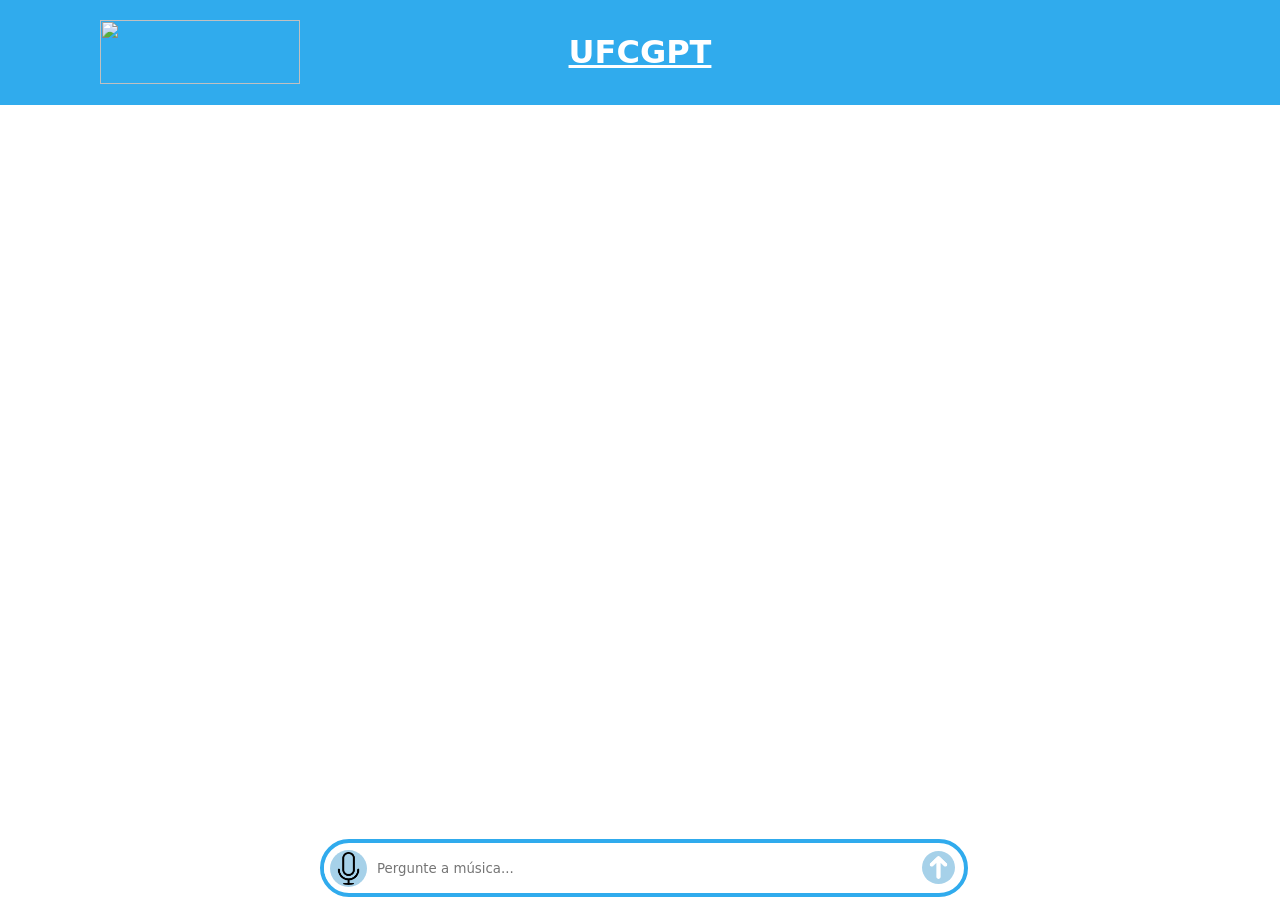
==== src/templates/index.html @ a06b8579 "Adicionando front-end" ====
<!DOCTYPE html>
<html lang="en">
<head>
    <meta charset="UTF-8">
    <meta name="viewport" content="width=device-width, initial-scale=1.0">
    <title>PLN</title>
    <link rel="stylesheet" href="../static/css/index.css">
    <!--<link rel="stylesheet" href="../static/css/index.css">-->

    <script src="https://ajax.googleapis.com/ajax/libs/jquery/3.6.0/jquery.min.js"></script>
    <script>
        $(document).ready(function () {
            $('#chat_form').on('submit', function (event) {
                event.preventDefault();
                var userMessage = $('#user_input').val();
                $('#user_input').val(''); // Limpa o campo de input após o envio
                if (userMessage.trim() !== '') {
                    addUserMessage(userMessage);
                    sendMessage(userMessage);
                }
            });
        });

        let synth = window.speechSynthesis;
        let isSpeaking = false;

        // Função para ler texto
        function speak(msg) {
            if (isSpeaking) {
                synth.cancel();
                isSpeaking = false;
            } else {
                const utterance = new SpeechSynthesisUtterance(msg);
                utterance.lang = 'pt-BR';
                utterance.pitch = 1;
                utterance.rate = 1;
                
                const voices = synth.getVoices();
                utterance.voice = voices[1]; // Escolher voz

                synth.speak(utterance);
                isSpeaking = true;
            }
        }

        // Função que adiciona a mensagem do usuário
        function addUserMessage(message) {
            var userMessageBlock = `
                <div class="user">
                    <div class="user__name">
                        <p>Você:</p>
                    </div>
                    <p class="user__response">${message}</p>
                </div>`;
            $('.chat__container').append(userMessageBlock);
            scrollToBottom();
        }

        // Função que adiciona a mensagem do bot
        function addBotMessage() {
            var botMessageBlock = `
                <div class="bot">
                    <div class="bot__container">
                        <img src="{{ url_for('static', filename='images/file.png') }}" alt="" class="bot__img">
                        <div class="bot__response">
                            <div class="bot__name">
                                <p>LMChatv1.0:</p>
                            </div>
                            <p class="bot__name__response">Bot is typing...</p>
                            <div class="bot_options">
                                <button class="audio-button">
                                    <img src="../static/images/audio.png" />
                                </button>
                            </div>  
                        </div>
                    </div>
                </div>`;
            $('.chat__container').append(botMessageBlock);
            scrollToBottom();
        }

        // Função que envia a mensagem e manipula a resposta do bot
        function sendMessage(message) {
            addBotMessage();
            $.ajax({
                type: 'POST',
                url: '/chat',
                timeout: 60000,
                data: { user_input: message },
                success: function (response) {
                    $('.bot__name__response').last().text(response.response); // Atualiza a última resposta
                    const cleanedResponse = (response.response.trim()).replace(/['"]/g, '');
                    $('.audio-button').last().attr("onClick", `speak('${cleanedResponse}')`);
                    scrollToBottom();
                },
                error: function (jqXHR, textStatus, errorThrown) {
                    if (textStatus === 'timeout') {
                        $('.bot__name__response').last().text('Desculpe, o tempo de espera foi excedido.');
                    } else {
                        $('.bot__name__response').last().text('Desculpe, algo deu errado.');
                    } 
                    console.log(textStatus)
                }
            });
        }

        // Função para manter o scroll no fim do chat
        function scrollToBottom() {
            $('.chat').animate({ scrollTop: $('.chat')[0].scrollHeight }, 200);
        }

        let isRecording = false;
        let mediaRecorder;
        let audioChunks = [];

        // Função para iniciar a gravação de áudio
        function startRecording() {
            navigator.mediaDevices.getUserMedia({ audio: true })
            .then(stream => {
                mediaRecorder = new MediaRecorder(stream);
                mediaRecorder.start();
                console.log("Gravação iniciada");

                mediaRecorder.ondataavailable = event => {
                    audioChunks.push(event.data);
                };

                mediaRecorder.onstop = () => {
                    const audioBlob = new Blob(audioChunks, { type: 'audio/wav' });
                    const audioUrl = URL.createObjectURL(audioBlob);
                    const audio = new Audio(audioUrl);
                    audio.play(); 
                    audioChunks = []; 
                };
            });
        }

        // Função para parar a gravação de áudio
        function stopRecording() {
            if (mediaRecorder) {
                mediaRecorder.stop();
                console.log("Gravação parada");
        
                mediaRecorder.onstop = () => {
                    const audioBlob = new Blob(audioChunks, { type: 'audio/wav' });
                    audioChunks = []; // Limpa o array para a próxima gravação
        
                    // Enviar o áudio para o servidor Flask
                    const formData = new FormData();
                    formData.append('file', audioBlob, 'recording.wav'); // Nome do arquivo

                    $.ajax({
                        type: 'POST',
                        url: '/voice-to-text',
                        data: formData,
                        processData: false,
                        contentType: false,
                        success: function (data) {
                            const transcription = data.transcription;
                            if (transcription) {
                                addUserMessage(transcription);
                                sendMessage(transcription);
                            }
                        },
                        error: function () {
                            console.error("Erro ao enviar o áudio:", error);
                        }
                    });
                };
            }
        }
        
        function changeImage(button) {
            console.log("Ok");
            const img = button.querySelector('img');
            const inputQuery = document.getElementsByClassName('query')[0]; 

            if (img.src.includes('microphone.png')) {
                img.src = '../static/images/audio.png'; 
                img.style.backgroundColor = "#30ABED";
                inputQuery.disabled = true;
                
                inputQuery.style.backgroundColor = "white";
                startRecording();
            } else {
                img.src = '../static/images/microphone.png'; 
                img.style.backgroundColor = "#a6d1e9";
                inputQuery.disabled = false; 
                stopRecording();
            }
        }

    </script>
</head>
<body>
    <header>
        <img src="./static/images/logo_ufcg.png"/>
        <h1>UFCGPT</h1>
    </header>
    
    <section>
        <article class="chat">
            <div class="chat__container">

            </div>
        </article>

        <form id="chat_form" class="query__container" method="post">
            <div class="input_container">
                <input type="text" id="user_input" class="query" autocomplete="off" placeholder="Pergunte a música..."/>
                <button class="send" type="submit">
                    <img src="../static/images/arrow_icon.png"/>
                </button>
            </div>
            <button class="record" onClick="changeImage(this)">
                <img src="../static/images/microphone.png" id="recordImage"/>
            </button>
        </form>
    </section>
</body>
</html>
---- src/static/css/index.css ----
* {
    margin: 0;
    font-family: ui-sans-serif, -apple-system, system-ui, Segoe UI, Helvetica, Apple Color Emoji, Arial, sans-serif, Segoe UI Emoji, Segoe UI Symbol;
}

header {
    width: 100%;
    height: 60px;
    display: grid;
    grid-template-columns: 100px 1fr 1.5fr 1fr 100px;
    grid-template-areas: ". ufcg-logo pln-text . .";
    justify-content: center;
    padding: 20px 0px;
    border-bottom: 5px solid #30ABED;
    background-color: #30ABED;
}

@media (max-width: 1200px) {
    header {
        grid-template-columns: repeat(2, 1fr);
        grid-template-areas: "ufcg-logo pln-text .";
    }
}

@media (max-width: 600px) {
    header {
        grid-template-columns: 1fr;
        grid-template-areas: "pln-text";
    }

    header img {
        display: none;
    }
}

header img {
    height: 64px;
    width: 200px;
    grid-area: ufcg-logo;
}

header h1 {
    width: 100%;
    display: flex;
    align-items: center;
    justify-content: center;
    grid-area: pln-text;
    text-decoration: underline;
    color: white; 
}

body {
    width: 100%;
    height: 100vh;
    position: relative;
}

section {
    display: grid;
    grid-template-columns: 1fr 2fr 1fr;
    grid-template-rows: calc(100vh - 166px) 40px;
    grid-template-areas: ". chat chat" ". query .";
}

@media (max-width: 1200px) {
    section {
        grid-template-columns: 1fr;
        grid-template-areas: "chat" "query";

    }
}

.query__container {
    grid-area: query;
    width: 100%;
    height: 50px;
    display: flex;
    align-items: center;
    border: 4px solid #30ABED;
    flex-direction: row-reverse;
    border-radius: 30px;
}

.query {
    width: calc(100% - 30px);
    padding: 0px 15px;
    height: 40px;
    border: 0;
    border-radius: 0px 0px 0px 0px;
    padding: 1px;
}

.query:focus {
    outline: none;
    border: 0px;
}

.chat {
    width: 100%;
    grid-area: chat;
    height: calc(100% - 20px);
    display: flex;
    flex-direction: column;
    gap: 10px;
    overflow-y: scroll;
    padding-top: 10px;
    display: grid;
    grid-template-columns: 2fr 1fr;
    grid-template-areas: "chat-container .";
}

@media (max-width: 1200px) {
    .chat {
        grid-template-columns: 1fr;
    }
} 

.chat__container {
    grid-area: chat-container;
    width: 100%;
    display: flex;
    flex-direction: column;
}

.user {
    width: 60%;
    margin-left: calc(40% - 40px);
    margin-bottom: 20px;
    background-color: #F4F4F4;
    padding: 20px;
    border-radius: 10px;
}

.bot {
    width: 60%;
}

@media (max-width: 800px) {
    .bot {
        width: 100%;
    }
}

.bot__container {
    width: 100%;
    display: flex;
    flex-direction: row;
}

.bot__img {
    width: 50px;
    height: 50px;
    grid-area: bot-img;
    border-radius: 30px;
}

.bot__response {
    width: 100%;
    grid-area: bot-response;
    padding: 20px 10px;
}

.bot__name {
    width: 100%;
    display: flex;
    flex-direction: column;
    justify-content: center;
}

.bot__name__response {
    width: 100%;
    flex-wrap: wrap;
    padding: 20px 0px;
}

.user__response {
    width: 100%;
    align-items: flex-end;
    flex-wrap: wrap;
    margin-top: 20px;
}

.user__name {
    width: 100%;
    display: flex;
    flex-direction: column;
    justify-content: center;
}

.user__name p {
    font-weight: bold;
}

.bot__name p {
    font-weight: bold;
}

.input_container {
    width: calc(100% - 25px);
    display: flex;
    flex-direction: row;
    justify-content: space-between;
    border-radius: 40px;
    padding: 5px;
}

.send {
    border-radius: 0px 20px 20px 0px;
    background-color: white;
    border: 10px;
    cursor: pointer;
}

.record {
    border-radius: 20px 0px 0px 20px;
    background-color: white;
    border: 10px;
    cursor: pointer;
    display: flex;
    align-items: center;
    justify-content: center;
}

.send img {
    width: 33px;
    height: 33px;
    transform: rotate(270deg);
    background-color: #a6d1e9;
    border-radius: 25px;
    margin-top: 2px;
    margin-right: -2px;
}

.record img {
    width: 33x;
    height: 33px;
    background-color: #a6d1e9;
    border-radius: 25px;
    margin-right: -2px;
    padding: 2px;
}

.send img:hover {
    background-color: #30ABED;
}

.record img:hover {
    background-color: #30ABED;
}

.bot_options {
    width: 100%;
    height: 30px;
    display: flex;
    flex-direction: row;
    gap: 6px;
}

.bot_options button {
    width: 30px;
    height: 30px;
    display: flex;
    justify-content: center;
    align-items: center;
    border: 0px;
    background-color: white;
    cursor: pointer;
}

.bot_options button img {
    width: 100%;
    height: 100%;
    object-fit: contain;
}
---- src/static/css/index.css ----
* {
    margin: 0;
    font-family: ui-sans-serif, -apple-system, system-ui, Segoe UI, Helvetica, Apple Color Emoji, Arial, sans-serif, Segoe UI Emoji, Segoe UI Symbol;
}

header {
    width: 100%;
    height: 60px;
    display: grid;
    grid-template-columns: 100px 1fr 1.5fr 1fr 100px;
    grid-template-areas: ". ufcg-logo pln-text . .";
    justify-content: center;
    padding: 20px 0px;
    border-bottom: 5px solid #30ABED;
    background-color: #30ABED;
}

@media (max-width: 1200px) {
    header {
        grid-template-columns: repeat(2, 1fr);
        grid-template-areas: "ufcg-logo pln-text .";
    }
}

@media (max-width: 600px) {
    header {
        grid-template-columns: 1fr;
        grid-template-areas: "pln-text";
    }

    header img {
        display: none;
    }
}

header img {
    height: 64px;
    width: 200px;
    grid-area: ufcg-logo;
}

header h1 {
    width: 100%;
    display: flex;
    align-items: center;
    justify-content: center;
    grid-area: pln-text;
    text-decoration: underline;
    color: white; 
}

body {
    width: 100%;
    height: 100vh;
    position: relative;
}

section {
    display: grid;
    grid-template-columns: 1fr 2fr 1fr;
    grid-template-rows: calc(100vh - 166px) 40px;
    grid-template-areas: ". chat chat" ". query .";
}

@media (max-width: 1200px) {
    section {
        grid-template-columns: 1fr;
        grid-template-areas: "chat" "query";

    }
}

.query__container {
    grid-area: query;
    width: 100%;
    height: 50px;
    display: flex;
    align-items: center;
    border: 4px solid #30ABED;
    flex-direction: row-reverse;
    border-radius: 30px;
}

.query {
    width: calc(100% - 30px);
    padding: 0px 15px;
    height: 40px;
    border: 0;
    border-radius: 0px 0px 0px 0px;
    padding: 1px;
}

.query:focus {
    outline: none;
    border: 0px;
}

.chat {
    width: 100%;
    grid-area: chat;
    height: calc(100% - 20px);
    display: flex;
    flex-direction: column;
    gap: 10px;
    overflow-y: scroll;
    padding-top: 10px;
    display: grid;
    grid-template-columns: 2fr 1fr;
    grid-template-areas: "chat-container .";
}

@media (max-width: 1200px) {
    .chat {
        grid-template-columns: 1fr;
    }
} 

.chat__container {
    grid-area: chat-container;
    width: 100%;
    display: flex;
    flex-direction: column;
}

.user {
    width: 60%;
    margin-left: calc(40% - 40px);
    margin-bottom: 20px;
    background-color: #F4F4F4;
    padding: 20px;
    border-radius: 10px;
}

.bot {
    width: 60%;
}

@media (max-width: 800px) {
    .bot {
        width: 100%;
    }
}

.bot__container {
    width: 100%;
    display: flex;
    flex-direction: row;
}

.bot__img {
    width: 50px;
    height: 50px;
    grid-area: bot-img;
    border-radius: 30px;
}

.bot__response {
    width: 100%;
    grid-area: bot-response;
    padding: 20px 10px;
}

.bot__name {
    width: 100%;
    display: flex;
    flex-direction: column;
    justify-content: center;
}

.bot__name__response {
    width: 100%;
    flex-wrap: wrap;
    padding: 20px 0px;
}

.user__response {
    width: 100%;
    align-items: flex-end;
    flex-wrap: wrap;
    margin-top: 20px;
}

.user__name {
    width: 100%;
    display: flex;
    flex-direction: column;
    justify-content: center;
}

.user__name p {
    font-weight: bold;
}

.bot__name p {
    font-weight: bold;
}

.input_container {
    width: calc(100% - 25px);
    display: flex;
    flex-direction: row;
    justify-content: space-between;
    border-radius: 40px;
    padding: 5px;
}

.send {
    border-radius: 0px 20px 20px 0px;
    background-color: white;
    border: 10px;
    cursor: pointer;
}

.record {
    border-radius: 20px 0px 0px 20px;
    background-color: white;
    border: 10px;
    cursor: pointer;
    display: flex;
    align-items: center;
    justify-content: center;
}

.send img {
    width: 33px;
    height: 33px;
    transform: rotate(270deg);
    background-color: #a6d1e9;
    border-radius: 25px;
    margin-top: 2px;
    margin-right: -2px;
}

.record img {
    width: 33x;
    height: 33px;
    background-color: #a6d1e9;
    border-radius: 25px;
    margin-right: -2px;
    padding: 2px;
}

.send img:hover {
    background-color: #30ABED;
}

.record img:hover {
    background-color: #30ABED;
}

.bot_options {
    width: 100%;
    height: 30px;
    display: flex;
    flex-direction: row;
    gap: 6px;
}

.bot_options button {
    width: 30px;
    height: 30px;
    display: flex;
    justify-content: center;
    align-items: center;
    border: 0px;
    background-color: white;
    cursor: pointer;
}

.bot_options button img {
    width: 100%;
    height: 100%;
    object-fit: contain;
}
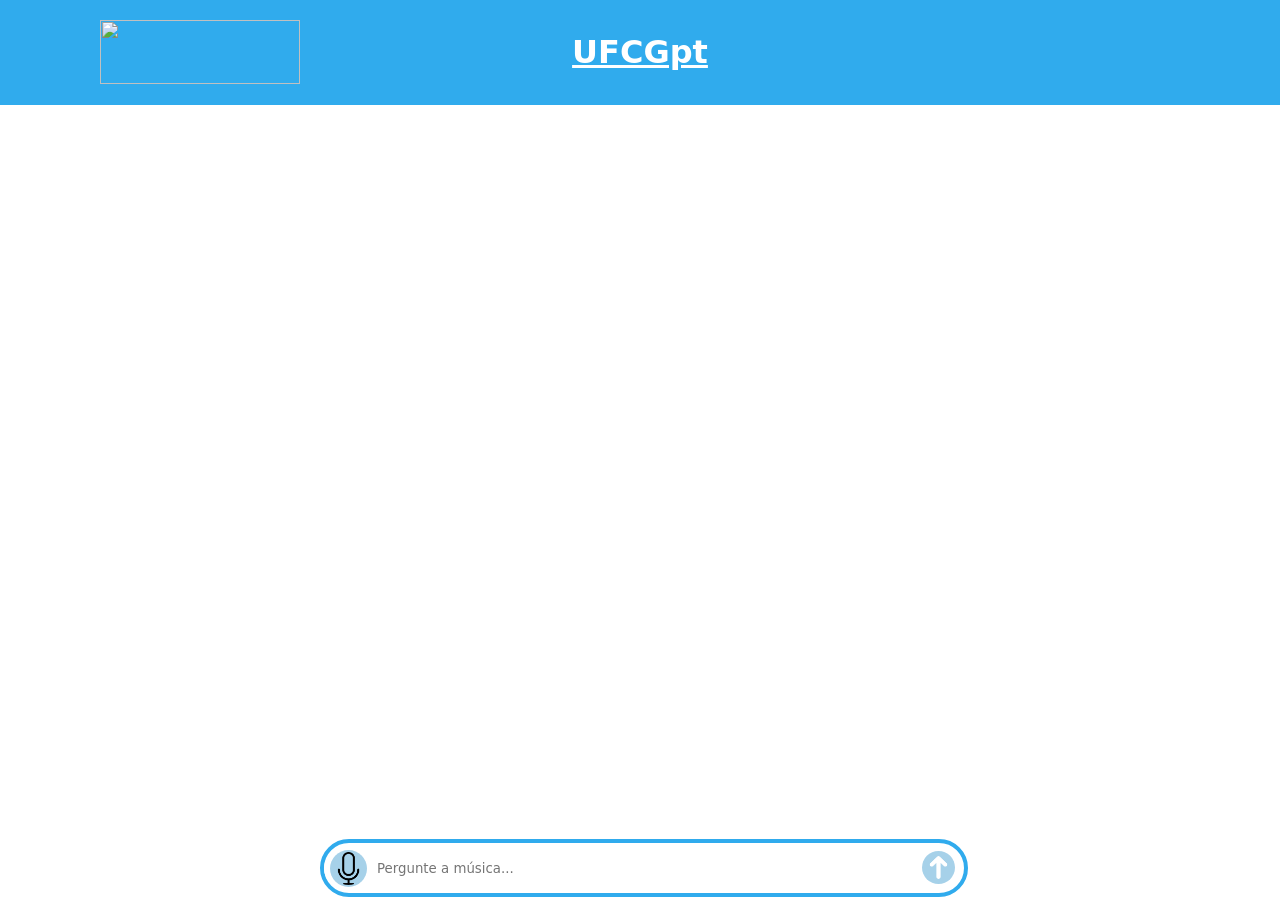
==== commit 4f195129: "Adicionando front-end" ====
--- a/src/templates/index.html
+++ b/src/templates/index.html
@@ -195,7 +195,7 @@
 <body>
     <header>
         <img src="./static/images/logo_ufcg.png"/>
-        <h1>UFCGPT</h1>
+        <h1>UFCGpt</h1>
     </header>
     
     <section>
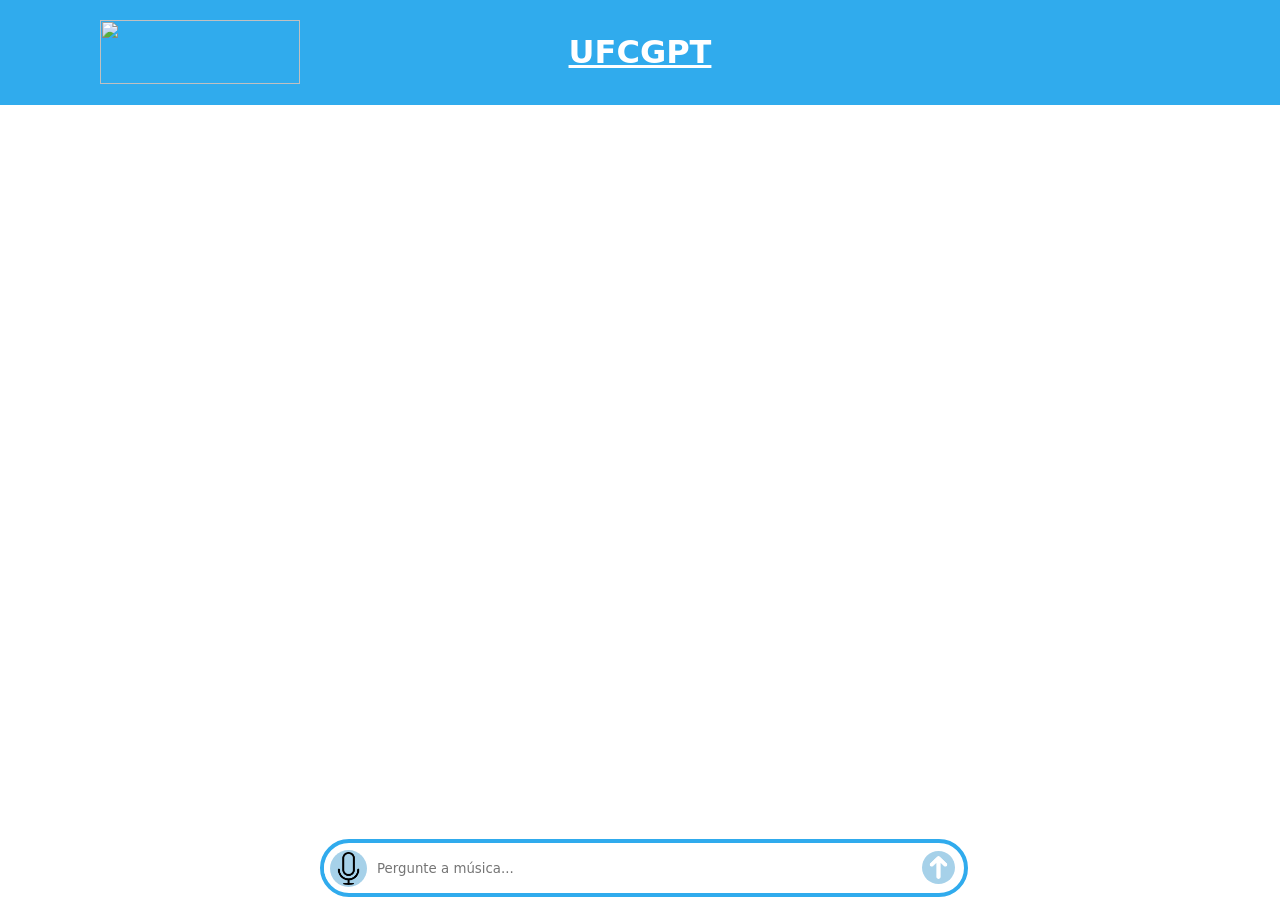
==== commit f0a4d2f6: "Adicionando front-end" ====
--- a/src/templates/index.html
+++ b/src/templates/index.html
@@ -195,12 +195,12 @@
 <body>
     <header>
         <img src="./static/images/logo_ufcg.png"/>
-        <h1>UFCGpt</h1>
+        <h1>UFCGPT</h1>
     </header>
     
     <section>
         <article class="chat">
-            <div class="chat__container">
+            <div class="chat__container"> 
 
             </div>
         </article>
